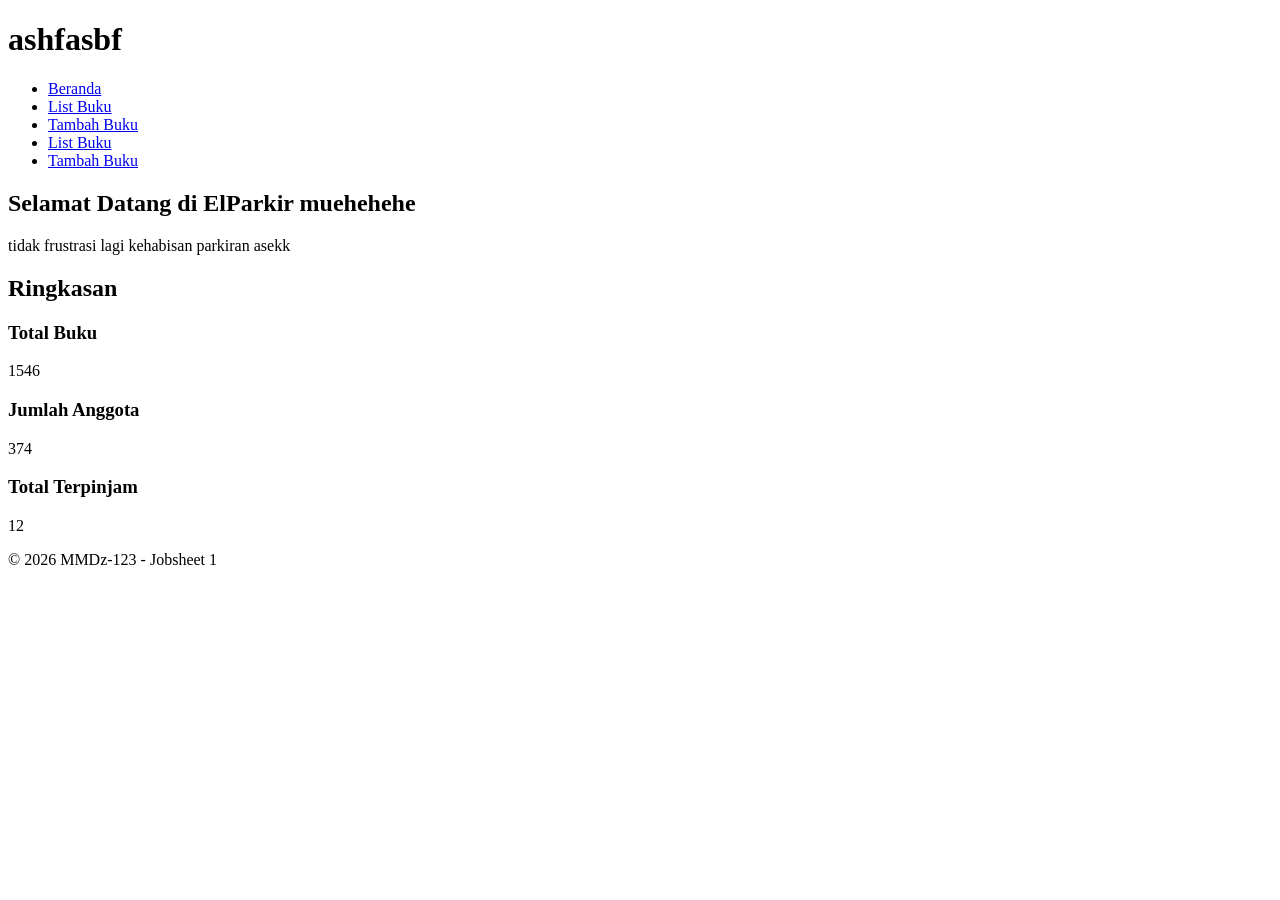
==== index.html @ 9899e973 "created index, list and tambah for both anggota dan buku" ====
<!DOCTYPE html>
<html lang="id">
    <head>
        <meta charset="UTF-8">
        <title>
            hdbgdfgifb|beranda
        </title>
    </head>
    <body>
        <header>
            <h1>ashfasbf</h1>
            <nav>
                <ul>
                    <li><a href="index.html">Beranda</a></li>
                    <li><a href="buku/list.html">List Buku</a></li>
                    <li><a href="buku/tambah.html">Tambah Buku</a></li>
                    <li><a href="anggota/list.html">List Buku</a></li>
                    <li><a href="anggota/tambah.html">Tambah Buku</a></li>
                </ul>
            </nav>
        </header>

        <main>
            <section>
                <h2>Selamat Datang di ElParkir muehehehe</h2>
                <p>tidak frustrasi lagi kehabisan parkiran asekk</p>
            </section>

            <section>
                <h2>Ringkasan</h2>

                <article>
                    <h3>Total Buku</h3>
                    <p>1546</p>
                </article>

                <article>
                    <h3>Jumlah Anggota</h3>
                    <p>374</p>
                </article>

                <article>
                    <h3>Total Terpinjam</h3>
                    <p>12</p>
                </article>
                
            </section>
        </main>

        <footer>
            <p>&copy; 2026 MMDz-123 &dash; Jobsheet 1</p>
        </footer>
    </body>
</html>
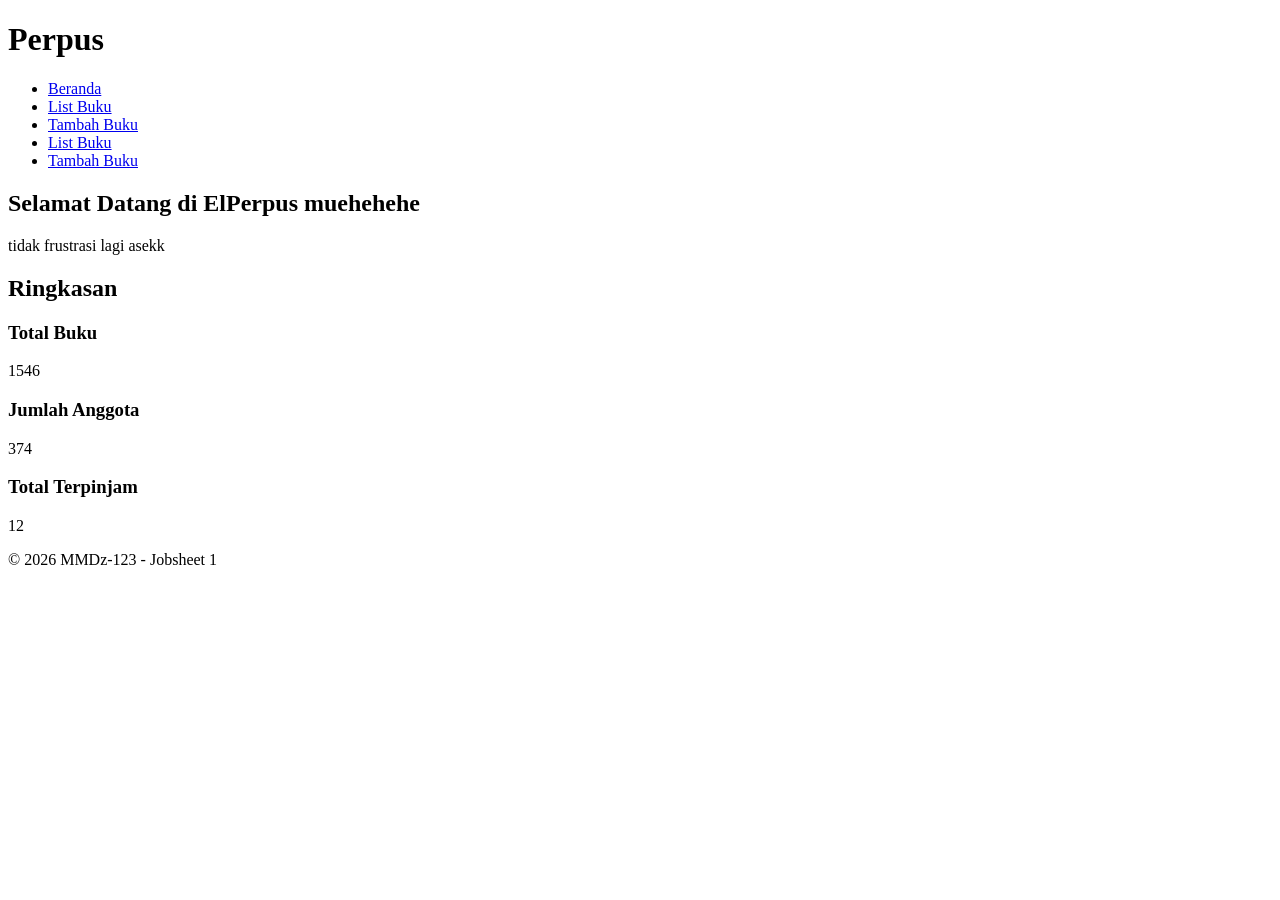
==== commit f3580058: "minor edit in buku\list.html add a table" ====
--- a/index.html
+++ b/index.html
@@ -3,12 +3,12 @@
     <head>
         <meta charset="UTF-8">
         <title>
-            hdbgdfgifb|beranda
+            Jobsheet1|beranda
         </title>
     </head>
     <body>
-        <header>
-            <h1>ashfasbf</h1>
+        <header>        
+            <h1>Perpus</h1>
             <nav>
                 <ul>
                     <li><a href="index.html">Beranda</a></li>
@@ -22,8 +22,8 @@
 
         <main>
             <section>
-                <h2>Selamat Datang di ElParkir muehehehe</h2>
-                <p>tidak frustrasi lagi kehabisan parkiran asekk</p>
+                <h2>Selamat Datang di ElPerpus muehehehe</h2>
+                <p>tidak frustrasi lagi asekk</p>
             </section>
 
             <section>
